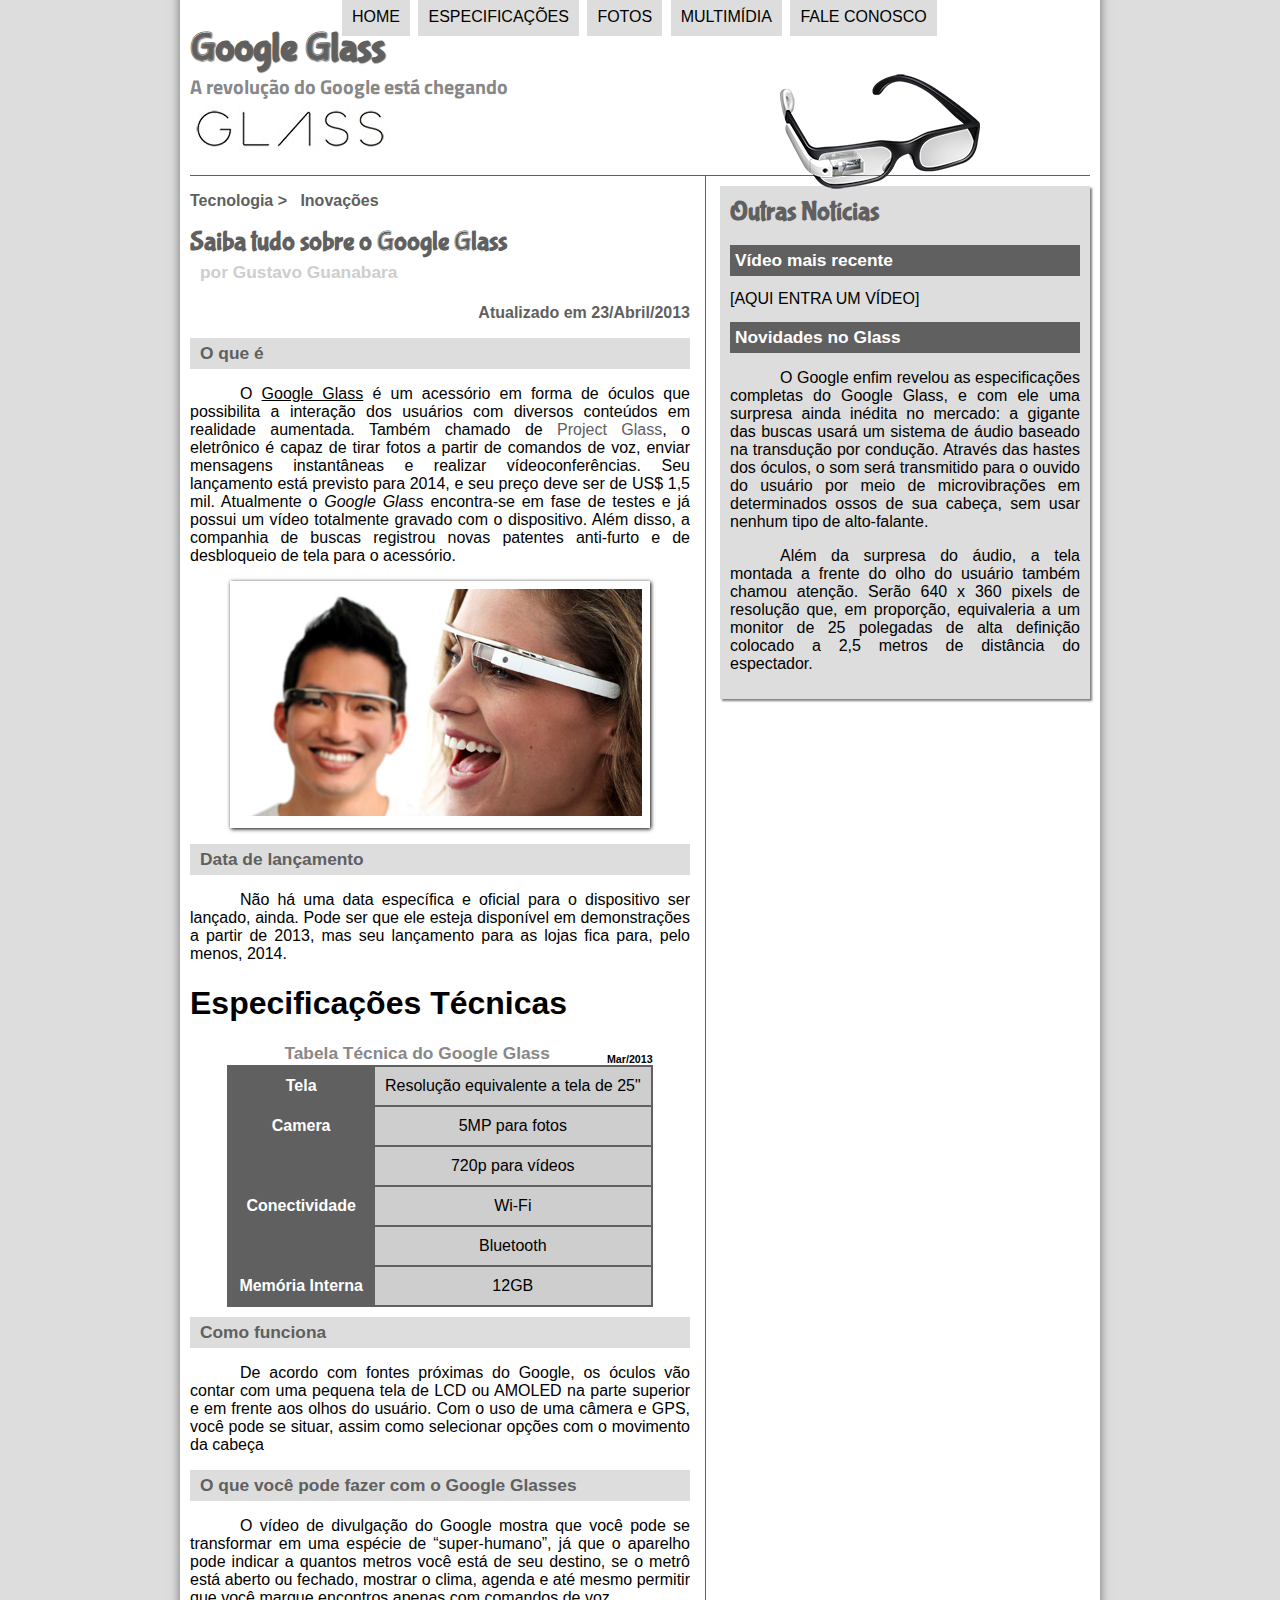
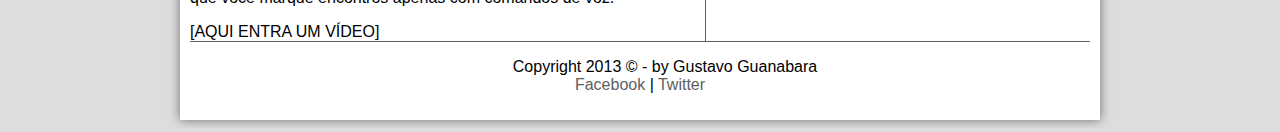
==== index.html @ 55d99a59 "first commit" ====
<!DOCTYPE html>
<html lang="pt-br" xmlns="http://www.w3.org/1999/html" xmlns="http://www.w3.org/1999/html">

<head>

    <meta charset="UTF-8"/>
    <title>Tudo sobre Google Glass</title>
    <link rel="stylesheet" type="text/css" href="_css/estilo.css">

</head>
<script language="javascript"src="_javascript/funcoes.js"></script>

<body>
<div id="interface">

    <header id="cabecalho">
    <hgroup>
    <h1>Google Glass</h1>
    <h2>A revolução do Google está chegando</h2>
    </hgroup>

        <img id="icone"src="_imagens/glass-oculos-preto-peq.png">

<nav id="menu">
    <h1>Menu Principal</h1>

    <ul>

        <li onmouseover="mudaFoto('_imagens/home.png')" onmouseout="mudaFoto('_imagens/glass-oculos-preto-peq.png')"><a href="index.html">Home</a></li>

    <li onmouseover="mudaFoto('_imagens/especificacoes.png')" onmouseout="mudaFoto('_imagens/glass-oculos-preto-peq.png')"><a href="specs.html"> Especificações</a></li>

    <li onmouseover="mudaFoto('_imagens/fotos.png')" onmouseout="mudaFoto('_imagens/glass-oculos-preto-peq.png')"><a href="fotos.html">Fotos</a></li>

    <li onmouseover="mudaFoto('_imagens/multimidia.png')" onmouseout="mudaFoto('_imagens/glass-oculos-preto-peq.png')"><a href="multimidia.html">Multimídia</a></li>

    <li onmouseover="mudaFoto('_imagens/contato.png')" onmouseout="mudaFoto('_imagens/glass-oculos-preto-peq.png')"><a href="fale-conosco.html"> Fale conosco</a></li>

    </ul>
</nav>

    </header>
<section id="corpo">
    <article id="noticia-principal">
        <header id="cabecalho-artigo">
    <hgroup>
    <h3>Tecnologia > &nbsp; Inovações</h3>
    <h1>Saiba tudo sobre o Google Glass</h1>
    <h2>por Gustavo Guanabara</h2>
    <h3 class="direita">Atualizado em 23/Abril/2013</h3>
    </hgroup>
        </header>



    <h2>O que é</h2>
    <p>O <span style="text-decoration: underline">Google Glass</span> é um acessório em forma de óculos que possibilita a interação dos usuários com diversos conteúdos em realidade aumentada. Também chamado de <a href="https://www.google.com/glass/start/" target="_blank">Project Glass</a>, o eletrônico é capaz de tirar fotos a partir de comandos de voz, enviar mensagens instantâneas e realizar vídeo&shy;con&shy;ferên&shy;cias. Seu lançamento está previsto para 2014, e seu preço deve ser de US$ 1,5 mil. Atualmente o <em>Google Glass</em> encontra-se em fase de testes e já possui um vídeo totalmente gravado com o dispositivo. Além disso, a companhia de buscas registrou novas patentes anti-furto e de desbloqueio de tela para o acessório.</p>

    <figure class="foto-legenda">
        <img src="_imagens/glass-quadro-homem-mulher.jpg"/>
        <figcaption>
            <h3>Google Glass</h3>
            <p>Uma nova maneira de ver o mundo.</p>
        </figcaption>
    </figure>

    <h2>Data de lançamento</h2>
    <p>Não há uma data específica e oficial para o dispositivo ser lançado, ainda. Pode ser que ele esteja disponível em demonstrações a partir de 2013, mas seu lançamento para as lojas fica para, pelo menos, 2014.</p>

    <h1>Especificações Técnicas</h1>
    <table id="tabelaspec">
        <caption>Tabela Técnica do Google Glass <span>Mar/2013</span></caption>

        <tr><td class="ce">Tela</td><td class="cd">Resolução equivalente a tela de 25"</td></tr>
        <tr><td rowspan="2" class="ce">Camera</td><td class="cd"> 5MP para fotos</td></tr>
        <tr><td class="cd">720p para vídeos</td></tr>
        <tr><td rowspan="2" class="ce">Conectividade</td><td class="cd">Wi-Fi</td></tr>
        <tr><td class="cd"> Bluetooth</td></tr>
        <tr><td class="ce">Memória Interna</td><td class="cd"> 12GB</td></tr>
    </table>

    <h2>Como funciona</h2>
    <p>De acordo com fontes próximas do Google, os óculos vão contar com uma pequena tela de LCD ou AMOLED na parte superior e em frente aos olhos do usuário. Com o uso de uma câmera e GPS, você pode se situar, assim como selecionar opções com o movimento da cabeça</p>

    <h2>O que você pode fazer com o Google Glasses</h2>
    <p>O vídeo de divulgação do Google mostra que você pode se transformar em uma espécie de “super-<wbr/>humano”, já que o aparelho pode indicar a quantos metros você está de seu destino, se o metrô está aberto ou fechado, mostrar o clima, agenda e até mesmo permitir que você marque encontros apenas com comandos de voz.</p>

[AQUI ENTRA UM VÍDEO]
    </article>
</section>
<aside id="lateral">
    <h1>Outras Notícias</h1>
    <h2>Vídeo mais recente</h2>

[AQUI ENTRA UM VÍDEO]

    <h2>Novidades no Glass</h2>
    <p>O Google enfim revelou as especificações completas do Google Glass, e com ele uma surpresa ainda inédita no mercado: a gigante das buscas usará um sistema de áudio baseado na transdução por condução. Através das hastes dos óculos, o som será transmitido para o ouvido do usuário por meio de microvibrações em determinados ossos de sua cabeça, sem usar nenhum tipo de alto-falante.</p>

    <p>Além da surpresa do áudio, a tela montada a frente do olho do usuário também chamou atenção. Serão 640 x 360 pixels de resolução que, em proporção, equivaleria a um monitor de 25 polegadas de alta definição colocado a 2,5 metros de distância do espectador.</p>

</aside>
    <footer id="rodape">
    <p>    Copyright 2013 &copy; - by Gustavo Guanabara</br>
        <a href="http://facebook.com"target="_blank">Facebook</a> | <a href="http://twitter.com"target="_blank"> Twitter</a></p>
    </footer>
</div>
</body>
</html>
---- _css/estilo.css ----
@charset "UTF-8";
@import url('https://fonts.googleapis.com/css2?family=Titillium+Web&display=swap');
@font-face {
    font-family: 'FonteLogo';
    src: url("../_fonts/bubblegum-sans-regular.otf");
}
body{
    font-family: Arial, sans-serif;
    background-color: #dddddd;
    color: rgba(0,0,0,1);

}
div#interface {
    width: 900px;
    background-color: white;
    margin: -20px auto 0px auto;
    box-shadow: 0px 0px 10px rgba(0,0,0,.5);
    padding: 10px;

}
p {
    text-align: justify;
    text-indent: 50px;

}

/* Inicio de Link */
a {
    color: #606060;
    text-decoration: none;
}

a:hover {
    text-decoration:underline ;
}

/* Inicio Cabeçalho Header */
header#cabecalho img#icone {
    position: absolute;
    left: 780px;
    top: 70px
}

header#cabecalho{
    border-bottom: 1px #606060 solid;
    height: 150px;
    background: url("../_imagens/glass-logo-peq.jpg") no-repeat 0px 80px;

}
header#cabecalho h1 {
    font-family: 'FonteLogo', sans-serif;
    font-size: 30pt;
    color: #606060;
    text-shadow: 1px 1px 1px rgba(0,0,0,.6);
    padding: 0px;
    margin-bottom: 0px;
}
header#cabecalho h2 {
    font-family: 'Titillium Web', sans-serif;
    color: #888888;
    font-size:15pt ;
    padding: 0px;
    margin-top: 0px;


}


/* Formatação de imagens com legendas */

figure.foto-legenda {
    position: relative;
    border: 8px solid white;
    box-shadow: 1px 1px 4px black;
}

figure.foto-legenda img {
    width: 100%;
    height: 100%;
}

figure.foto-legenda figcaption {
    opacity: 0;

    position: absolute;
    top: 0px;
    background-color: rgba(0,0,0,.4);
    color: white;
    width: 100%;
    height:100%;
    padding: 10px;
    box-sizing:border-box ;
    transition: opacity 1s;


}

figure.foto-legenda:hover figcaption {
    opacity: 1;
}


/* Formtação do Menu */

nav#menu {
    display: block;

}


nav#menu ul  {
    list-style: none;
    text-transform: uppercase;
    position: absolute;
    top: -20px;
    left: 300px;


}

nav#menu li {
    display: inline-block;
    background-color: #dddddd;
    padding: 10px;
    margin: 2px;
    -webkit-transition: background-color 1s;-o-transition: background-color 1s;transition: background-color 1s;


}

nav#menu li:hover{
    background-color: #606060;
}

nav#menu h1 {
    display: none;

}

nav#menu a {
    color: black;
    text-decoration: none;
}

nav#menu a:hover{
    color: #dddddd;
    text-decoration: underline;
}

section#corpo {
    display: block;
    width: 500px;
    float: left;
    border-right: 1px solid #606060;
    padding-right:15px ;
}

aside#lateral {
    display: block;
    width: 350px;
    float: right;
    background-color: #dddddd;
    padding: 10px;
    margin-top:10px ;
    box-shadow: 2px 2px 2px rgba(0,0,0,.5);
}

aside#lateral h1 {
    font-family: 'FonteLogo', sans-serif;
    font-size: 20pt;
    color: #606060;
    margin-top: 0px ;
}

aside#lateral h2 {
    background-color: #606060;
    font-size: 13pt;
    color: white;
    padding: 5px;
}

/* Setor de Artigos */
article#noticia-principal h2 {
    font-size: 13pt;
    color: #606060;
    background-color: #dddddd;
    padding: 5px 0px 5px 10px;
    margin: 10px 0px 10px 0px;
}

header#cabecalho-artigo h1{
    font-family: FonteLogo, sans-serif;
    font-size: 20pt;
    color: #606060;
    margin-top:0px ;
    margin-bottom: 0px;
}

.direita {
    text-align: right;
}

header#cabecalho-artigo h2{
    font-size: 13pt;
    color: #cecece;
    background-color: #ffffff;
    margin: 0px ;

}

header#cabecalho-artigo h3{
    font-size: 12pt;
    color: #606060;
}

/* Tabela Tecnica */

table#tabelaspec {
    border: 1px solid #606060;
    border-spacing: 0px;
    margin-left: auto;
    margin-right: auto;
}

table#tabelaspec td {
    border:1px solid #606060;
    padding: 10px;
    text-align: center;
    vertical-align: middle;
}

table#tabelaspec td.ce {
    color: white;
    background-color: #606060;
    vertical-align: top;
    font-weight: bold;


}

table#tabelaspec td.cd {
    background-color: #cecece;



}


table#tabelaspec caption {
    color: #888888;
    font-size: 13pt;
    font-weight: bolder;

}

table#tabelaspec caption span {
    display: block;
    float: right;
    color: black;
    font-size: 8pt;
    margin-top: 10px;
}
/* Fim da Tabela Tecnica */


footer#rodape {
    clear: both;
    border-top: 1px solid #606060;
}

footer#rodape p {
    text-align: center;
}
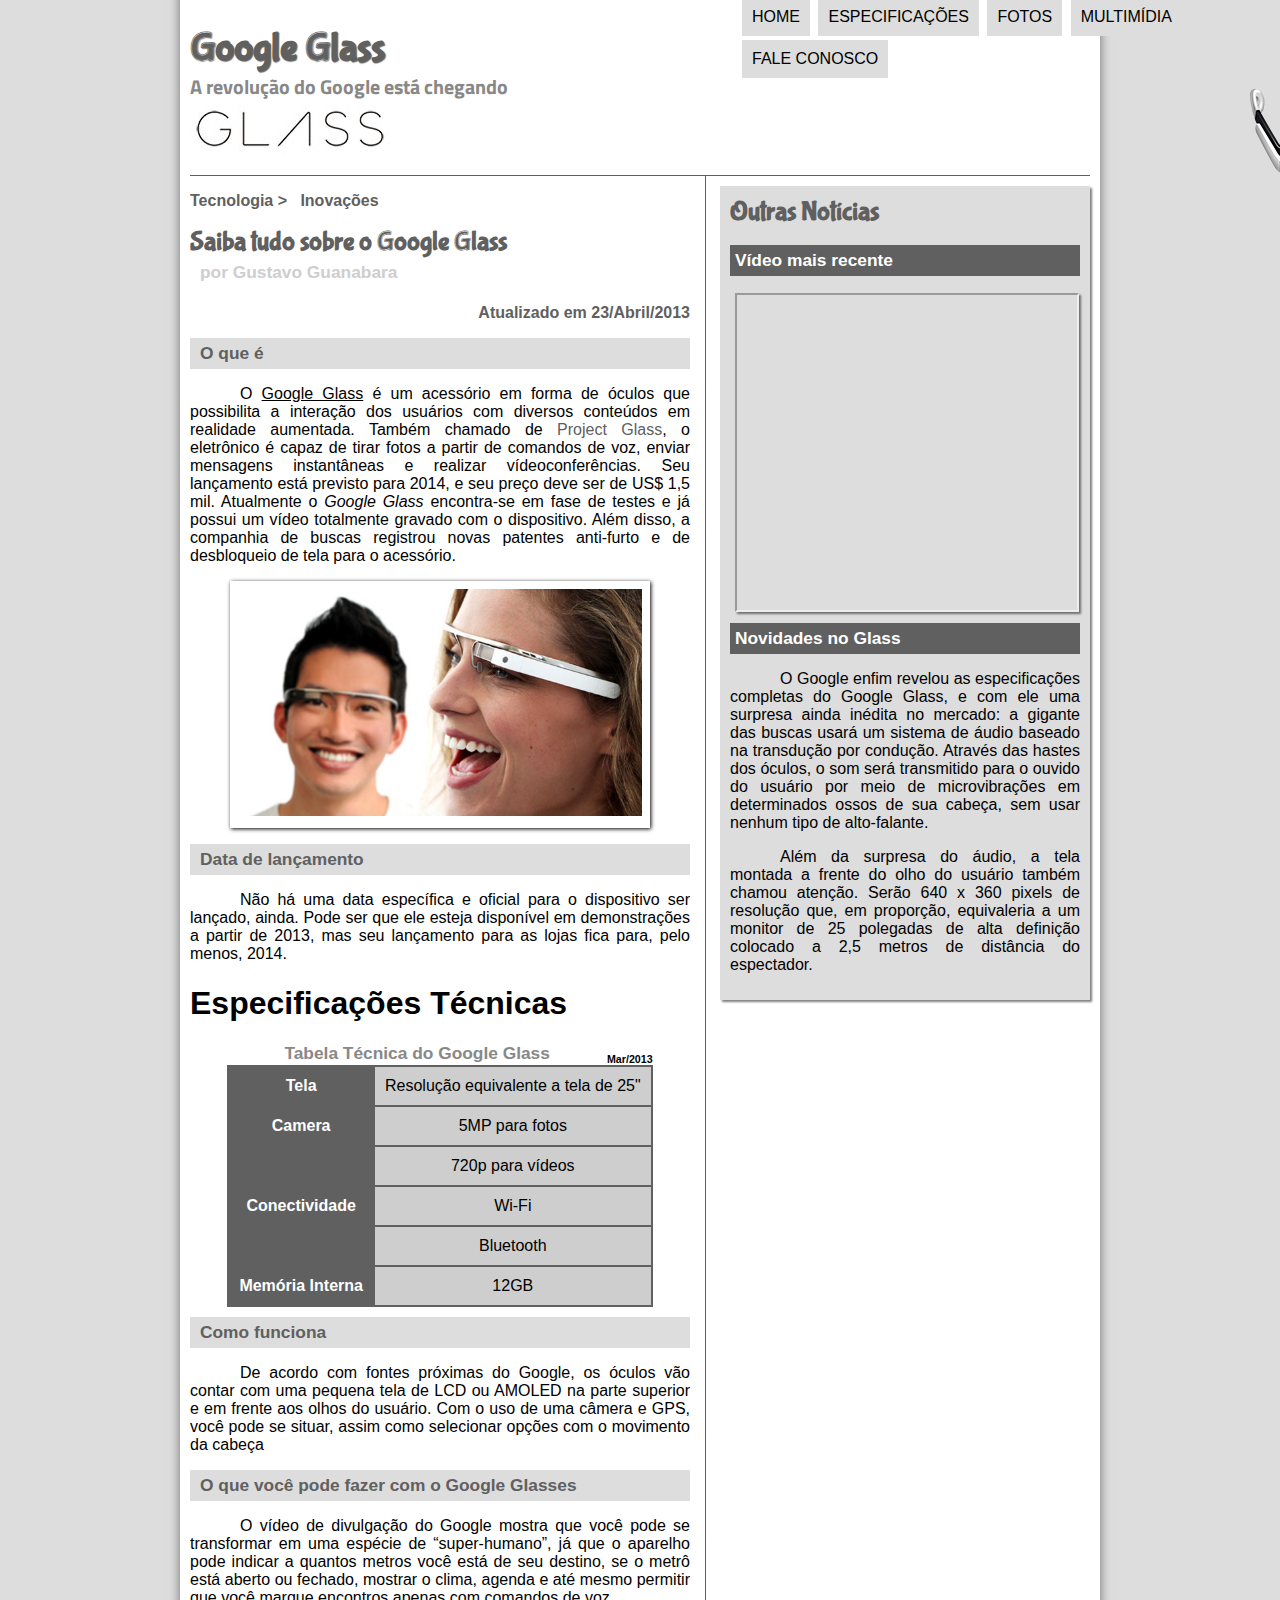
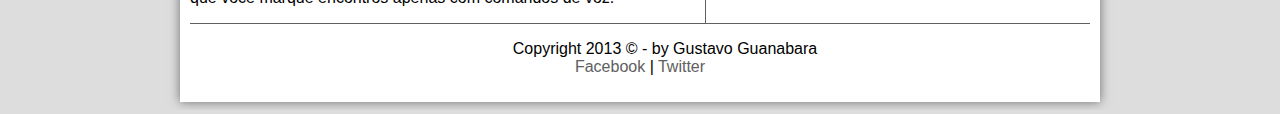
==== commit 735a7e48: "mod index e videos" ====
--- a/index.html
+++ b/index.html
@@ -85,14 +85,13 @@
     <h2>O que você pode fazer com o Google Glasses</h2>
     <p>O vídeo de divulgação do Google mostra que você pode se transformar em uma espécie de “super-<wbr/>humano”, já que o aparelho pode indicar a quantos metros você está de seu destino, se o metrô está aberto ou fechado, mostrar o clima, agenda e até mesmo permitir que você marque encontros apenas com comandos de voz.</p>
 
-[AQUI ENTRA UM VÍDEO]
     </article>
 </section>
 <aside id="lateral">
     <h1>Outras Notícias</h1>
     <h2>Vídeo mais recente</h2>
 
-[AQUI ENTRA UM VÍDEO]
+    <iframe id="frame-you2" src="https://www.youtube.com/embed/kSxHvCX2dis"></iframe>
 
     <h2>Novidades no Glass</h2>
     <p>O Google enfim revelou as especificações completas do Google Glass, e com ele uma surpresa ainda inédita no mercado: a gigante das buscas usará um sistema de áudio baseado na transdução por condução. Através das hastes dos óculos, o som será transmitido para o ouvido do usuário por meio de microvibrações em determinados ossos de sua cabeça, sem usar nenhum tipo de alto-falante.</p>
--- a/_css/estilo.css
+++ b/_css/estilo.css
@@ -37,7 +37,7 @@
 /* Inicio Cabeçalho Header */
 header#cabecalho img#icone {
     position: absolute;
-    left: 780px;
+    left: 1250px;
     top: 70px
 }
 
@@ -113,7 +113,7 @@
     text-transform: uppercase;
     position: absolute;
     top: -20px;
-    left: 300px;
+    left: 700px;
 
 
 }
@@ -177,6 +177,16 @@
     font-size: 13pt;
     color: white;
     padding: 5px;
+}
+
+iframe#frame-you2{
+    display: block;
+    position: relative;
+    left: 5px;
+    top: 3px;
+    width: 340px;
+    height: 315px;
+    box-shadow: 2px 2px 2px rgba(0,0,0,.5);
 }
 
 /* Setor de Artigos */
